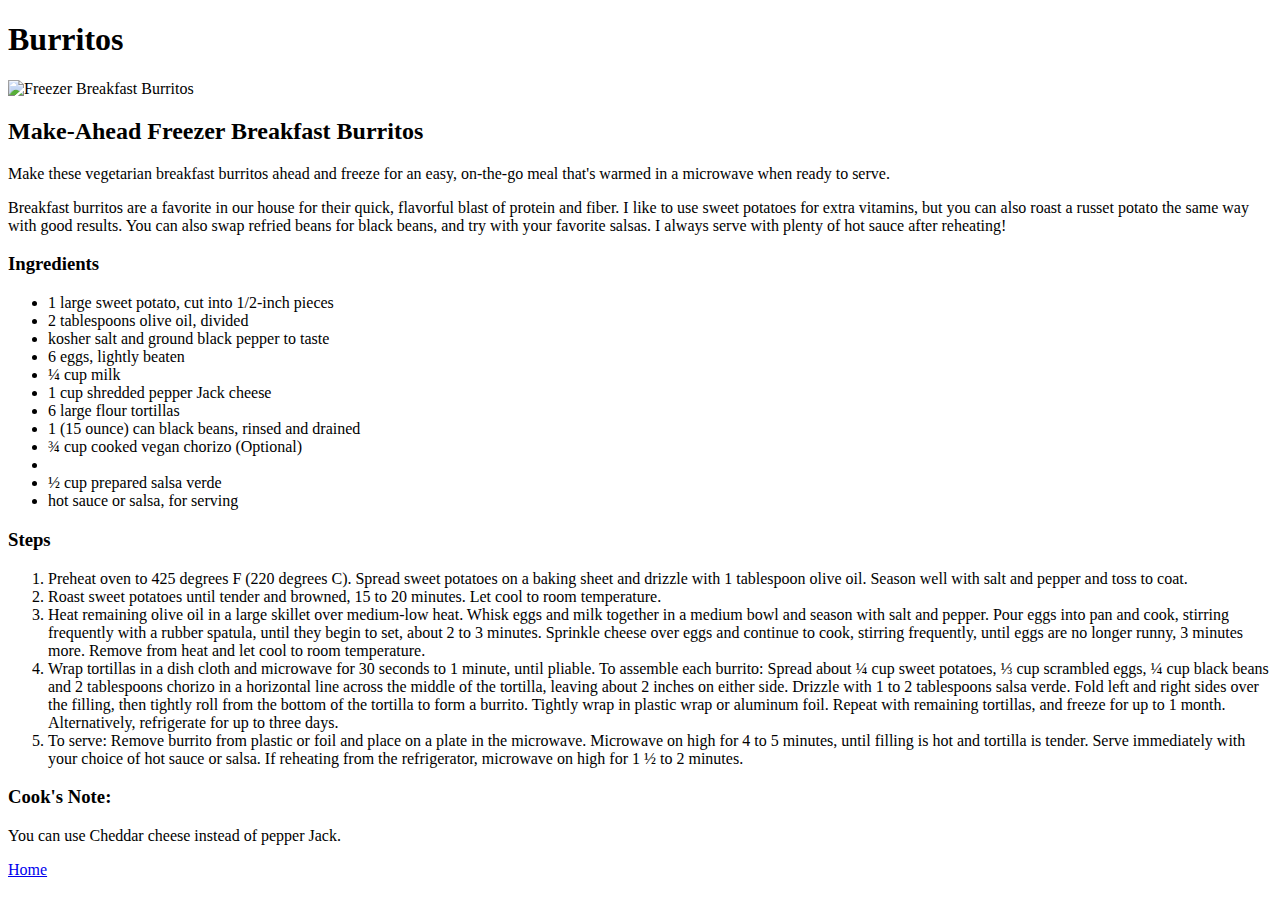
==== recipes/buritos.html @ f7fd863f "Recipes Project completed" ====
<!DOCTYPE html>
<html lang="en">
<head>
    <meta charset="UTF-8">
    <meta http-equiv="X-UA-Compatible" content="IE=edge">
    <meta name="viewport" content="width=device-width, initial-scale=1.0">
    <title>Document</title>
</head>
<body>
    <h1>Burritos</h1>
    <img src="https://www.allrecipes.com/thmb/vi8w5WIpOyfPpcfhtuFk2lkJ4XM=/1500x0/filters:no_upscale():max_bytes(150000):strip_icc():format(webp)/6.-the-burrito-on-a-plate-cut-open-so-you-can-see-the-insides-02-29be99ab25d64860a09cfc12ae6e4df0.jpg" alt="Freezer Breakfast Burritos" width="500px">
    <h2>Make-Ahead Freezer Breakfast Burritos</h2>
    <p>Make these vegetarian breakfast burritos ahead and freeze for an easy, on-the-go meal that's warmed in a microwave when ready to serve.</p>
    <p>Breakfast burritos are a favorite in our house for their quick, flavorful blast of protein and fiber. I like to use sweet potatoes for extra vitamins, but you can also roast a russet potato the same way with good results. You can also swap refried beans for black beans, and try with your favorite salsas. I always serve with plenty of hot sauce after reheating!</p>
    <h3>Ingredients</h3>
    <ul>
        <li>1 large sweet potato, cut into 1/2-inch pieces</li>
        <li>2 tablespoons olive oil, divided</li>
        <li>kosher salt and ground black pepper to taste</li>
        <li>6 eggs, lightly beaten</li>
        <li>¼ cup milk</li>
        <li>1 cup shredded pepper Jack cheese</li>
        <li>6 large flour tortillas</li>
        <li>1 (15 ounce) can black beans, rinsed and drained</li>
        <li>¾ cup cooked vegan chorizo (Optional)<li>
        <li>½ cup prepared salsa verde</li>
        <li>hot sauce or salsa, for serving</li>
    </ul>
    <h3>Steps</h3>
    <ol>
        <li>Preheat oven to 425 degrees F (220 degrees C). Spread sweet potatoes on a baking sheet and drizzle with 1 tablespoon olive oil. Season well with salt and pepper and toss to coat.</li>
        <li>Roast sweet potatoes until tender and browned, 15 to 20 minutes. Let cool to room temperature.</li>
        <li>Heat remaining olive oil in a large skillet over medium-low heat. Whisk eggs and milk together in a medium bowl and season with salt and pepper. Pour eggs into pan and cook, stirring frequently with a rubber spatula, until they begin to set, about 2 to 3 minutes. Sprinkle cheese over eggs and continue to cook, stirring frequently, until eggs are no longer runny, 3 minutes more. Remove from heat and let cool to room temperature.</li>
        <li>Wrap tortillas in a dish cloth and microwave for 30 seconds to 1 minute, until pliable. To assemble each burrito: Spread about ¼ cup sweet potatoes, ⅓ cup scrambled eggs, ¼ cup black beans and 2 tablespoons chorizo in a horizontal line across the middle of the tortilla, leaving about 2 inches on either side. Drizzle with 1 to 2 tablespoons salsa verde. Fold left and right sides over the filling, then tightly roll from the bottom of the tortilla to form a burrito. Tightly wrap in plastic wrap or aluminum foil. Repeat with remaining tortillas, and freeze for up to 1 month. Alternatively, refrigerate for up to three days.</li>
        <li>To serve: Remove burrito from plastic or foil and place on a plate in the microwave. Microwave on high for 4 to 5 minutes, until filling is hot and tortilla is tender. Serve immediately with your choice of hot sauce or salsa. If reheating from the refrigerator, microwave on high for 1 ½ to 2 minutes.</li>
    </ol>
    <h3>Cook's Note:</h3>
    <p>You can use Cheddar cheese instead of pepper Jack.</p>
    <a href="../index.html">Home</a>

</body>
</html>
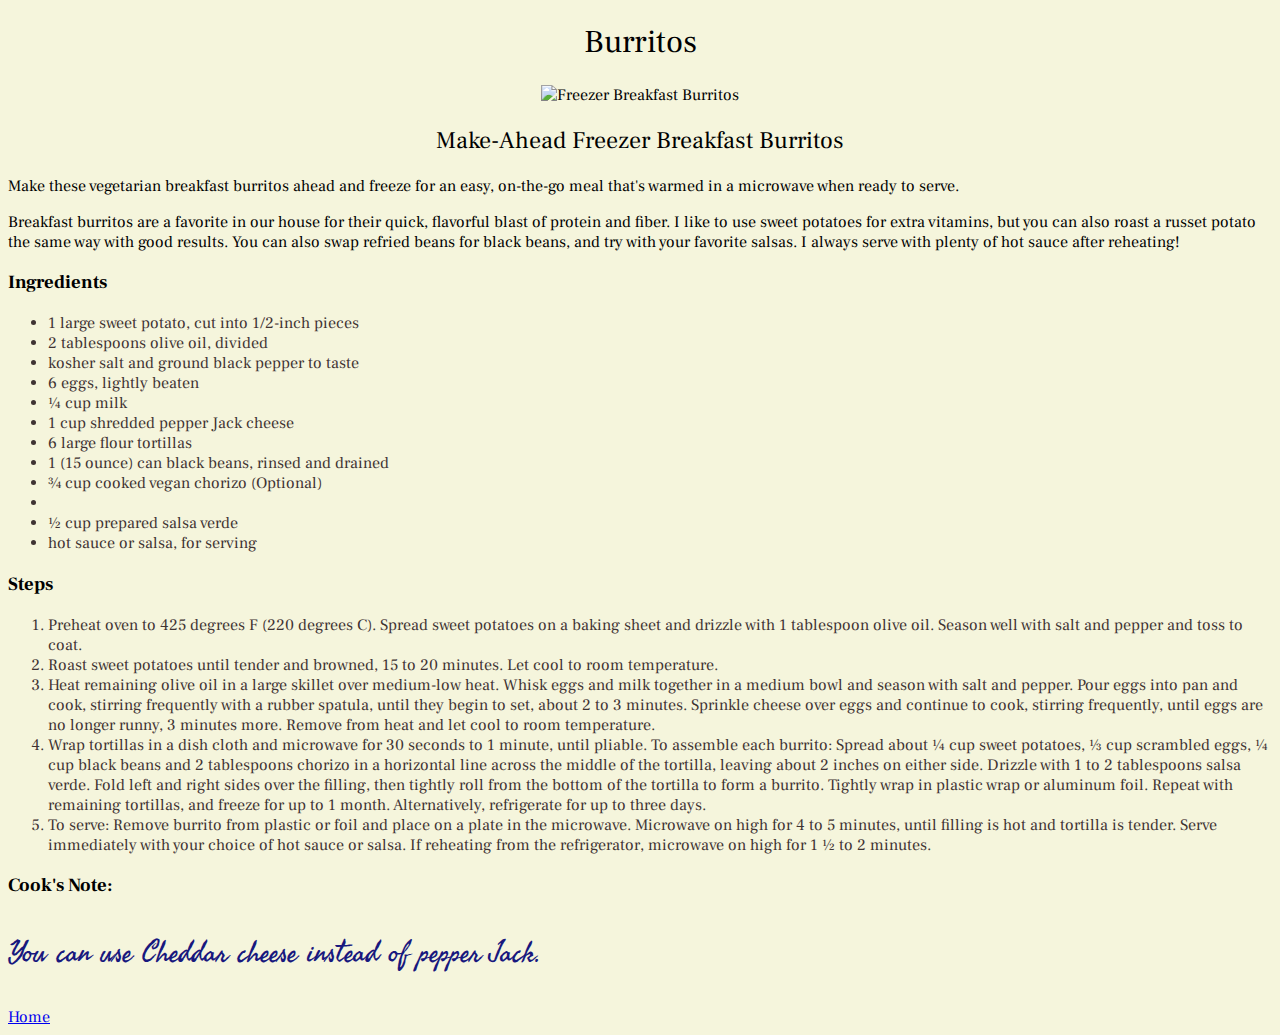
==== commit 9d0939e9: "Stylized with a little css" ====
--- a/recipes/buritos.html
+++ b/recipes/buritos.html
@@ -4,14 +4,18 @@
     <meta charset="UTF-8">
     <meta http-equiv="X-UA-Compatible" content="IE=edge">
     <meta name="viewport" content="width=device-width, initial-scale=1.0">
-    <title>Document</title>
+    <title>Burritos</title>
+    <link rel="stylesheet" href="/style.css">
 </head>
 <body>
     <h1>Burritos</h1>
-    <img src="https://www.allrecipes.com/thmb/vi8w5WIpOyfPpcfhtuFk2lkJ4XM=/1500x0/filters:no_upscale():max_bytes(150000):strip_icc():format(webp)/6.-the-burrito-on-a-plate-cut-open-so-you-can-see-the-insides-02-29be99ab25d64860a09cfc12ae6e4df0.jpg" alt="Freezer Breakfast Burritos" width="500px">
-    <h2>Make-Ahead Freezer Breakfast Burritos</h2>
-    <p>Make these vegetarian breakfast burritos ahead and freeze for an easy, on-the-go meal that's warmed in a microwave when ready to serve.</p>
-    <p>Breakfast burritos are a favorite in our house for their quick, flavorful blast of protein and fiber. I like to use sweet potatoes for extra vitamins, but you can also roast a russet potato the same way with good results. You can also swap refried beans for black beans, and try with your favorite salsas. I always serve with plenty of hot sauce after reheating!</p>
+    <div class="div_center">
+        <img class="img_500" src="https://www.allrecipes.com/thmb/vi8w5WIpOyfPpcfhtuFk2lkJ4XM=/1500x0/filters:no_upscale():max_bytes(150000):strip_icc():format(webp)/6.-the-burrito-on-a-plate-cut-open-so-you-can-see-the-insides-02-29be99ab25d64860a09cfc12ae6e4df0.jpg" alt="Freezer Breakfast Burritos">
+        <h2>Make-Ahead Freezer Breakfast Burritos</h2>
+        <p>Make these vegetarian breakfast burritos ahead and freeze for an easy, on-the-go meal that's warmed in a microwave when ready to serve.</p>
+        <p>Breakfast burritos are a favorite in our house for their quick, flavorful blast of protein and fiber. I like to use sweet potatoes for extra vitamins, but you can also roast a russet potato the same way with good results. You can also swap refried beans for black beans, and try with your favorite salsas. I always serve with plenty of hot sauce after reheating!</p>
+    </div>
+    
     <h3>Ingredients</h3>
     <ul>
         <li>1 large sweet potato, cut into 1/2-inch pieces</li>
@@ -35,7 +39,7 @@
         <li>To serve: Remove burrito from plastic or foil and place on a plate in the microwave. Microwave on high for 4 to 5 minutes, until filling is hot and tortilla is tender. Serve immediately with your choice of hot sauce or salsa. If reheating from the refrigerator, microwave on high for 1 ½ to 2 minutes.</li>
     </ol>
     <h3>Cook's Note:</h3>
-    <p>You can use Cheddar cheese instead of pepper Jack.</p>
+    <p class="note">You can use Cheddar cheese instead of pepper Jack.</p>
     <a href="../index.html">Home</a>
 
 </body>
--- a/style.css
+++ b/style.css
@@ -0,0 +1,58 @@
+@import url('https://fonts.googleapis.com/css2?family=Frank+Ruhl+Libre:wght@300;400;500;700;900&display=swap');
+@import url('https://fonts.googleapis.com/css2?family=Freehand&display=swap');
+
+/*font-family
+font-weight
+font-size
+text-align
+color
+background-color
+img width, height*/
+
+body{
+    font-family: 'Frank Ruhl Libre', serif;
+    background-color:beige;
+}
+
+h1, h2{
+    font-weight: 400;
+    text-align: center;
+}
+
+li {
+    color: rgb(63, 51, 51);
+}
+
+.note{
+    font-family: 'Freehand', cursive;
+    font-size: 1.8rem;
+    color:#18187e;
+}
+
+.div_center{
+    text-align: center;
+}
+
+.div_center p{
+    text-align: left;
+}
+
+#img_700{
+    width: 700px;
+    height: auto;
+}
+
+.img_500{
+    width: 500px;
+    height:auto;
+}
+
+.img_300{
+    width: 300px;
+    height: auto;
+}
+
+ul#navi{
+    font-size: large;
+    font-weight: bolder;
+}